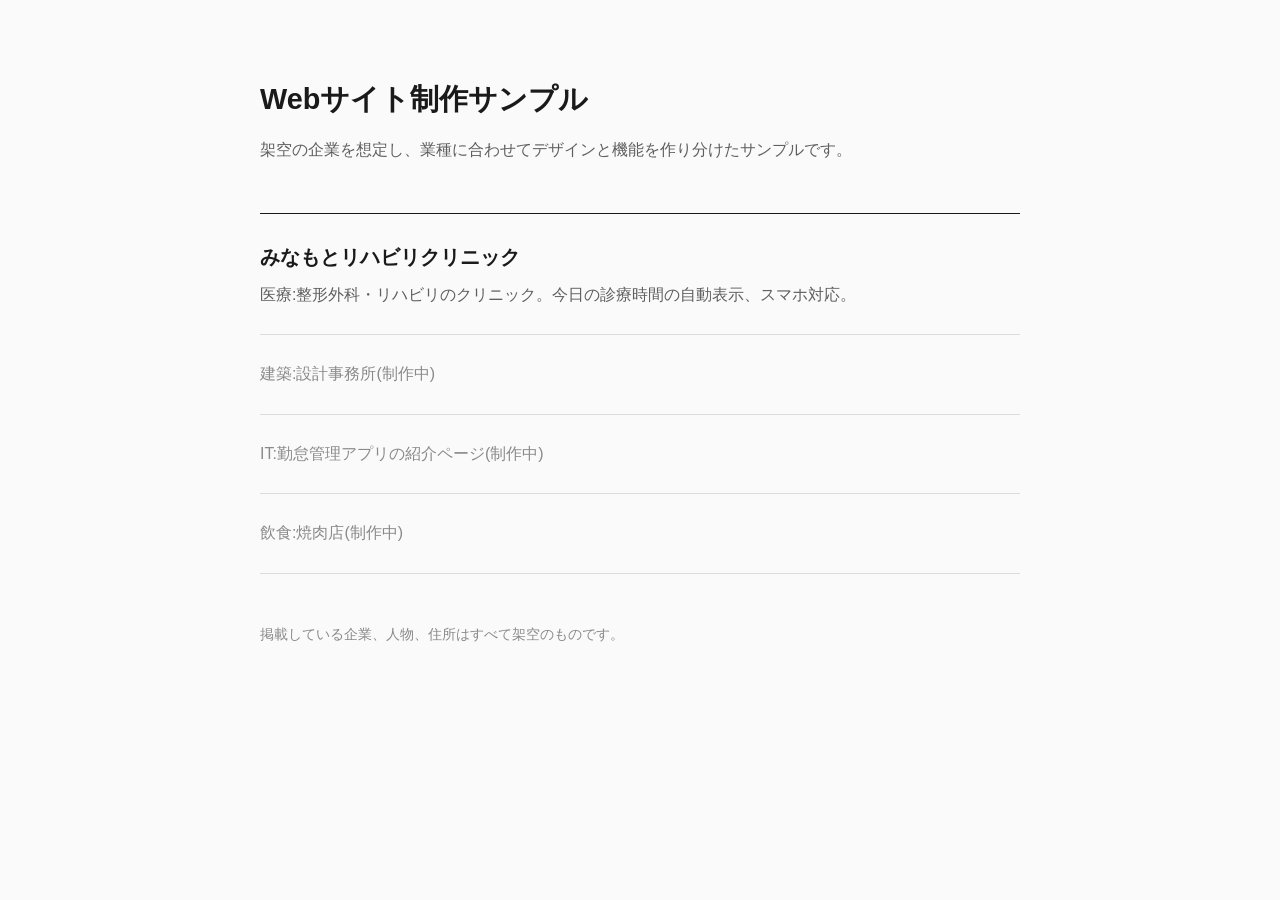
==== index.html @ 5a66025b "医療クリニックのサンプルサイトを追加" ====
<!DOCTYPE html>
<html lang="ja">
<head>
  <meta charset="UTF-8">
  <meta name="viewport" content="width=device-width, initial-scale=1.0">
  <title>Webサイト制作サンプル</title>
  <meta name="description" content="架空の企業を想定して制作したWebサイトのサンプル集です。">
  <style>
    /* 一覧ページは1ファイルだけなので、CSSもここに書いている */
    body {
      margin: 0;
      padding: 72px 24px;
      background: #fafafa;
      color: #1a1a1a;
      font-family: "Hiragino Sans", "Meiryo", sans-serif;
      line-height: 1.9;
    }
    main { max-width: 760px; margin: 0 auto; }
    h1 { font-size: 1.8rem; margin: 0 0 8px; }
    .lead { color: #5f5f5f; margin: 0 0 48px; }
    ul { list-style: none; padding: 0; margin: 0; border-top: 1px solid #1a1a1a; }
    li { border-bottom: 1px solid #dcdcdc; }
    a { display: block; padding: 24px 0; color: inherit; text-decoration: none; }
    a:hover h2, a:focus-visible h2 { text-decoration: underline; }
    a:focus-visible { outline: 2px solid #1a1a1a; outline-offset: 4px; }
    h2 { font-size: 1.25rem; margin: 0; }
    p { margin: 4px 0 0; color: #5f5f5f; }
    .soon { padding: 24px 0; color: #8a8a8a; }
    footer { margin-top: 48px; font-size: 0.85rem; color: #8a8a8a; }
  </style>
</head>
<body>
  <main>
    <h1>Webサイト制作サンプル</h1>
    <p class="lead">架空の企業を想定し、業種に合わせてデザインと機能を作り分けたサンプルです。</p>

    <!-- サイトを追加したら、li を1つコピーしてフォルダ名と説明を書き換える -->
    <ul>
      <li>
        <a href="01-clinic/">
          <h2>みなもとリハビリクリニック</h2>
          <p>医療:整形外科・リハビリのクリニック。今日の診療時間の自動表示、スマホ対応。</p>
        </a>
      </li>
      <li class="soon">建築:設計事務所(制作中)</li>
      <li class="soon">IT:勤怠管理アプリの紹介ページ(制作中)</li>
      <li class="soon">飲食:焼肉店(制作中)</li>
    </ul>

    <footer>掲載している企業、人物、住所はすべて架空のものです。</footer>
  </main>
</body>
</html>
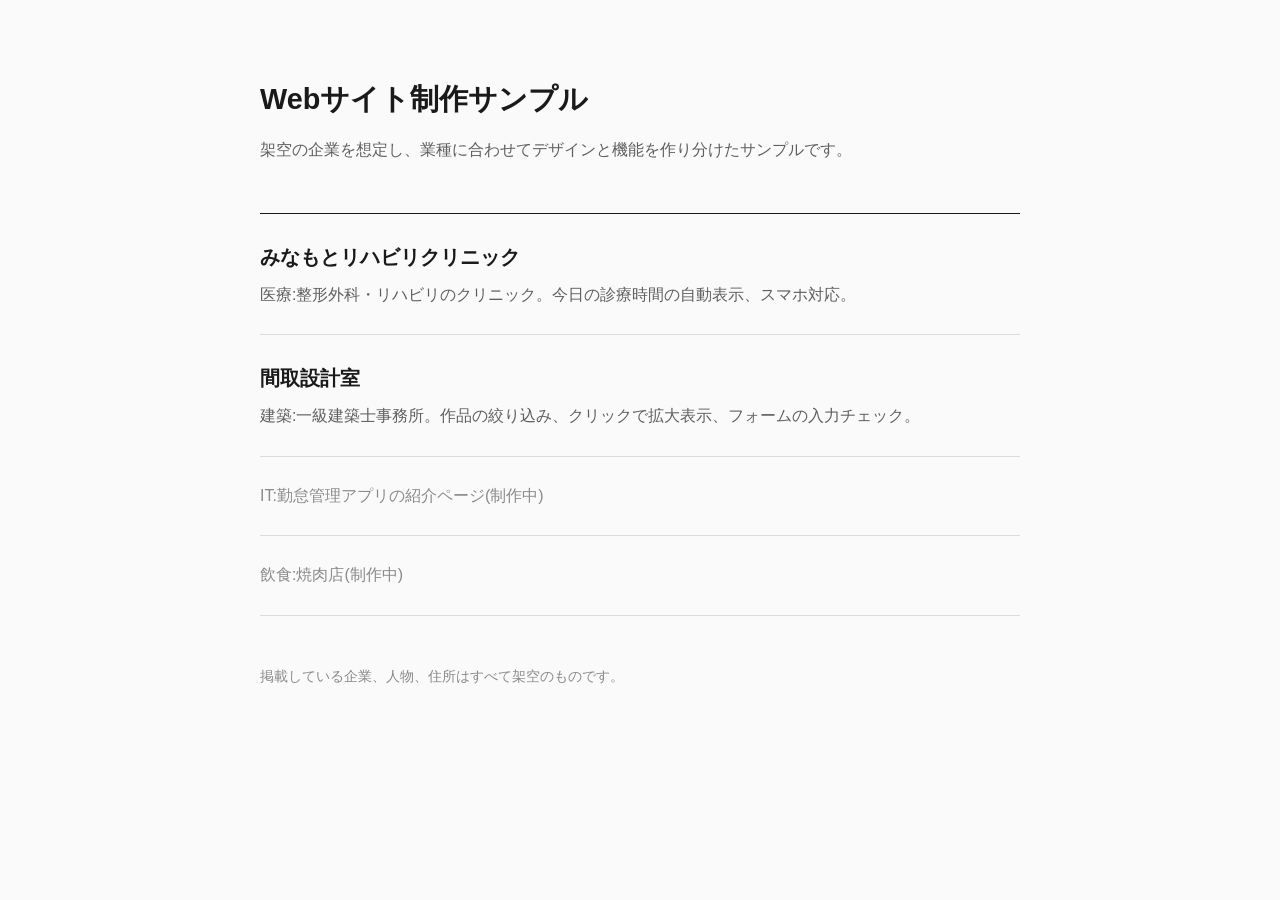
==== commit a6670573: "設計事務所のサンプルサイトを追加" ====
--- a/index.html
+++ b/index.html
@@ -42,7 +42,12 @@
           <p>医療:整形外科・リハビリのクリニック。今日の診療時間の自動表示、スマホ対応。</p>
         </a>
       </li>
-      <li class="soon">建築:設計事務所(制作中)</li>
+      <li>
+        <a href="02-architect/">
+          <h2>間取設計室</h2>
+          <p>建築:一級建築士事務所。作品の絞り込み、クリックで拡大表示、フォームの入力チェック。</p>
+        </a>
+      </li>
       <li class="soon">IT:勤怠管理アプリの紹介ページ(制作中)</li>
       <li class="soon">飲食:焼肉店(制作中)</li>
     </ul>
